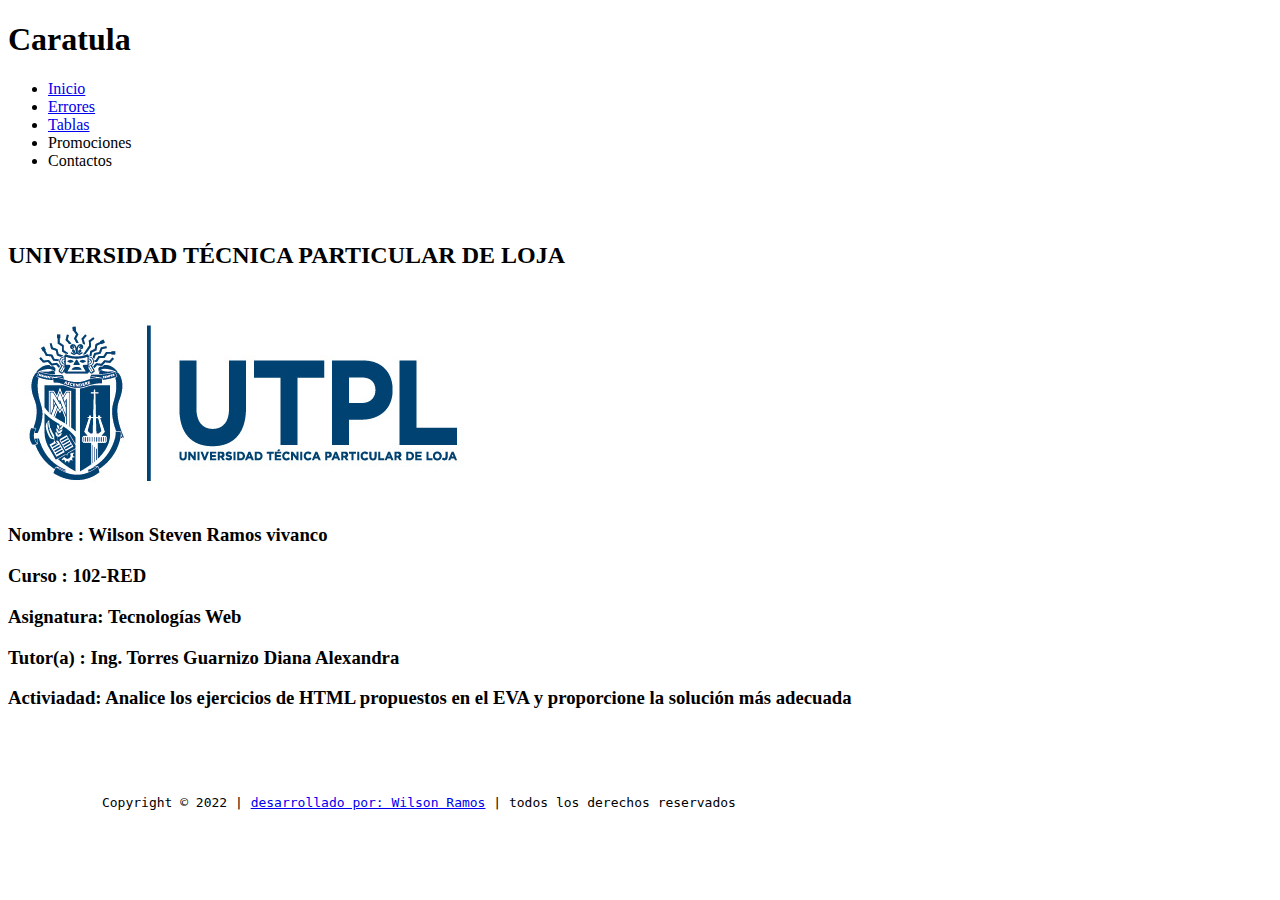
==== index.html @ 2409bcca "fase 1" ====
<!DOCTYPE html>
<html lang="es">
<head>
    <meta charset="UTF-8">
    <meta http-equiv="X-UA-Compatible" content="IE=edge">
    <meta name="viewport" content="width=device-width, initial-scale=1.0">
    <title>Caratula</title>
</head>

<body>

    <header class="navegador">
        <h1>Caratula</h1>
        <nav >
            <ul>
                <li><a href="index.html">Inicio</a></li>
                <li><a href="ejercicios/errores.html">Errores</a></li>
                <li><a href="ejercicios/tablas.html">Tablas</a></li>
                <li>Promociones</li>
                <li>Contactos</li>
            </ul>
        </nav>
    </header>

        <article>
           <header> <br><br><h2>UNIVERSIDAD TÉCNICA PARTICULAR DE LOJA</h2><br></header>

            <img src="ejercicios/img/logoUniversidad.jpg" alt="">

            <h3>Nombre    : Wilson Steven Ramos vivanco</h3>
            <h3>Curso     : 102-RED</h3>
            <h3>Asignatura: Tecnologías Web</h3>
            <h3>Tutor(a)  : Ing. Torres Guarnizo Diana Alexandra</h3>
            <h3>Activiadad: Analice los ejercicios de HTML propuestos en el EVA y proporcione la solución más adecuada</h3>

        </article>
    
    <br><br><br>
    <footer>
        <pre>
            Copyright © 2022 | <a href="mailto:wsramos@utpl.edu.ec">desarrollado por: Wilson Ramos</a> | todos los derechos reservados
        </pre>
    </footer>
</body>
</html>
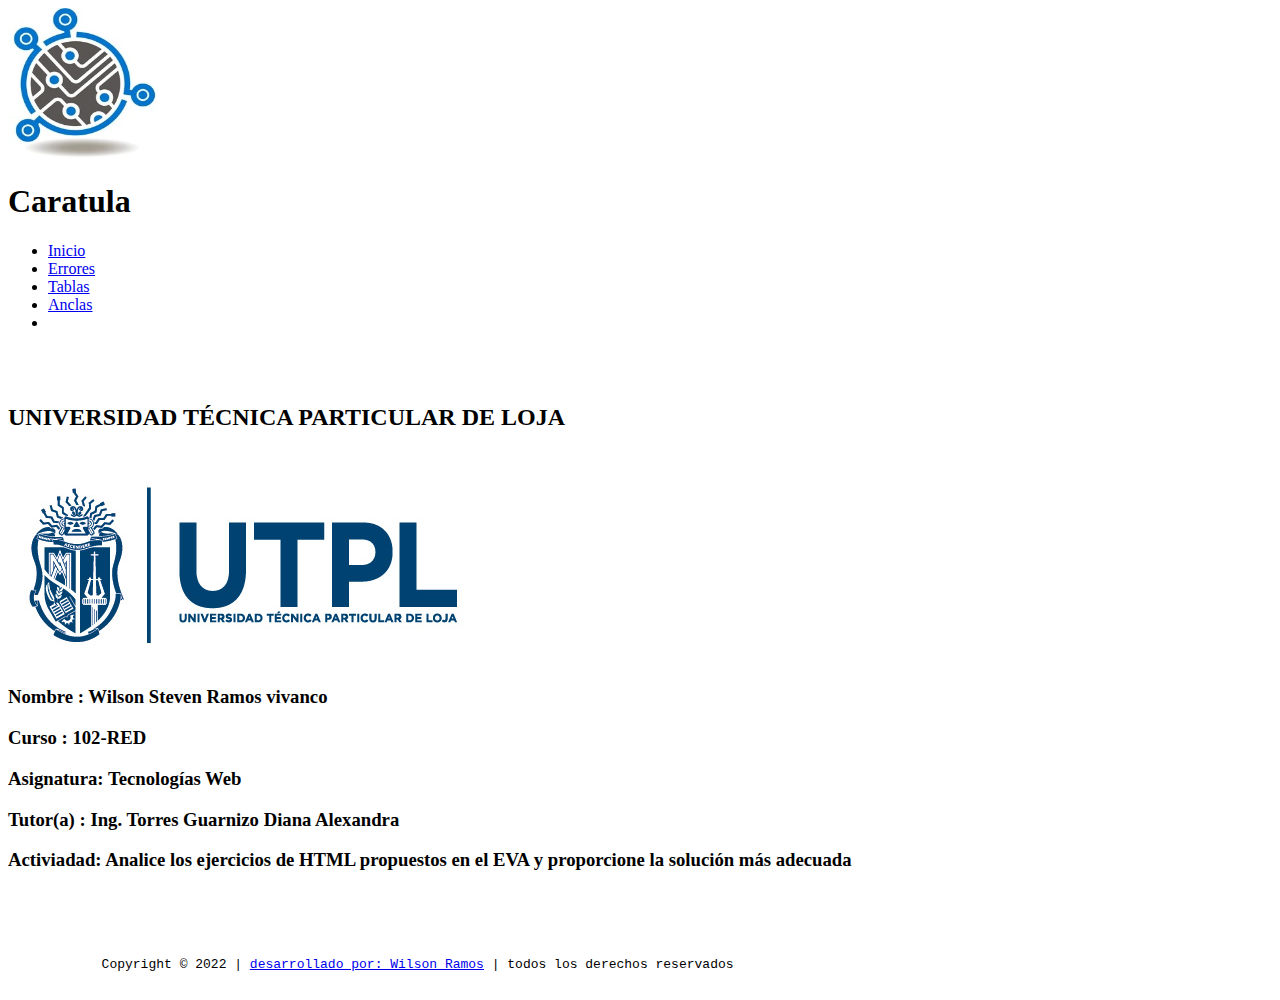
==== commit 188c917a: "fase 2" ====
--- a/index.html
+++ b/index.html
@@ -10,14 +10,17 @@
 <body>
 
     <header class="navegador">
+        <a href="index.html">
+            <img src="ejercicios/img/logo2.jpg" alt="Logo del Sitio Web" width="150" height="150">
+        </a>
         <h1>Caratula</h1>
         <nav >
             <ul>
                 <li><a href="index.html">Inicio</a></li>
                 <li><a href="ejercicios/errores.html">Errores</a></li>
                 <li><a href="ejercicios/tablas.html">Tablas</a></li>
-                <li>Promociones</li>
-                <li>Contactos</li>
+                <li><a href="ejercicios/anclas.html">Anclas</a></li>
+                <li><a href="ejercicios/formulario.html"></a></li>
             </ul>
         </nav>
     </header>
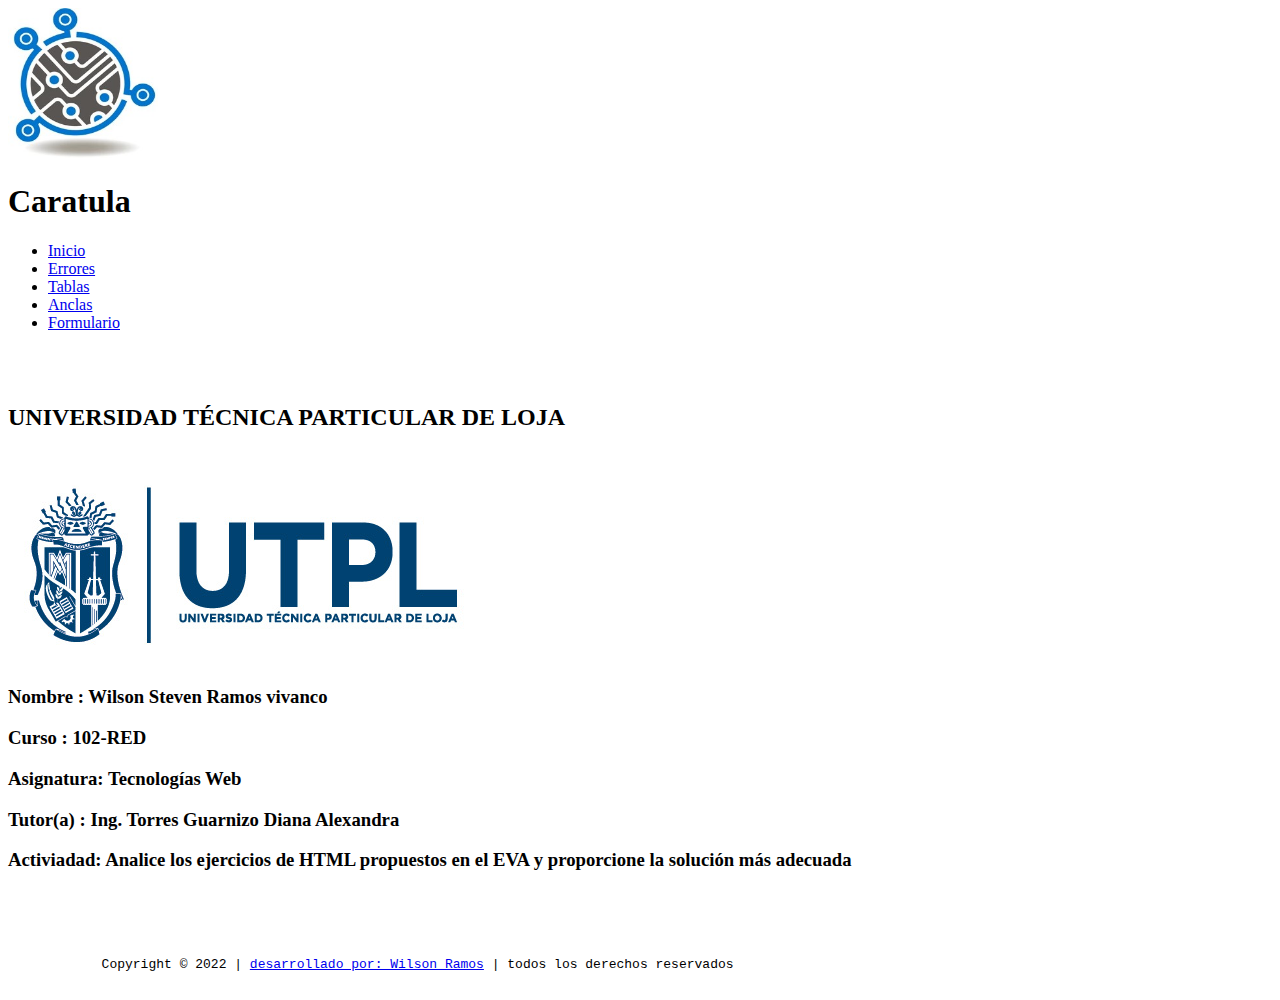
==== commit 939fcd89: "fase 3" ====
--- a/index.html
+++ b/index.html
@@ -4,7 +4,7 @@
     <meta charset="UTF-8">
     <meta http-equiv="X-UA-Compatible" content="IE=edge">
     <meta name="viewport" content="width=device-width, initial-scale=1.0">
-    <title>Caratula</title>
+    <title>Página principal</title>
 </head>
 
 <body>
@@ -20,7 +20,7 @@
                 <li><a href="ejercicios/errores.html">Errores</a></li>
                 <li><a href="ejercicios/tablas.html">Tablas</a></li>
                 <li><a href="ejercicios/anclas.html">Anclas</a></li>
-                <li><a href="ejercicios/formulario.html"></a></li>
+                <li><a href="ejercicios/formulario.html">Formulario</a></li>
             </ul>
         </nav>
     </header>
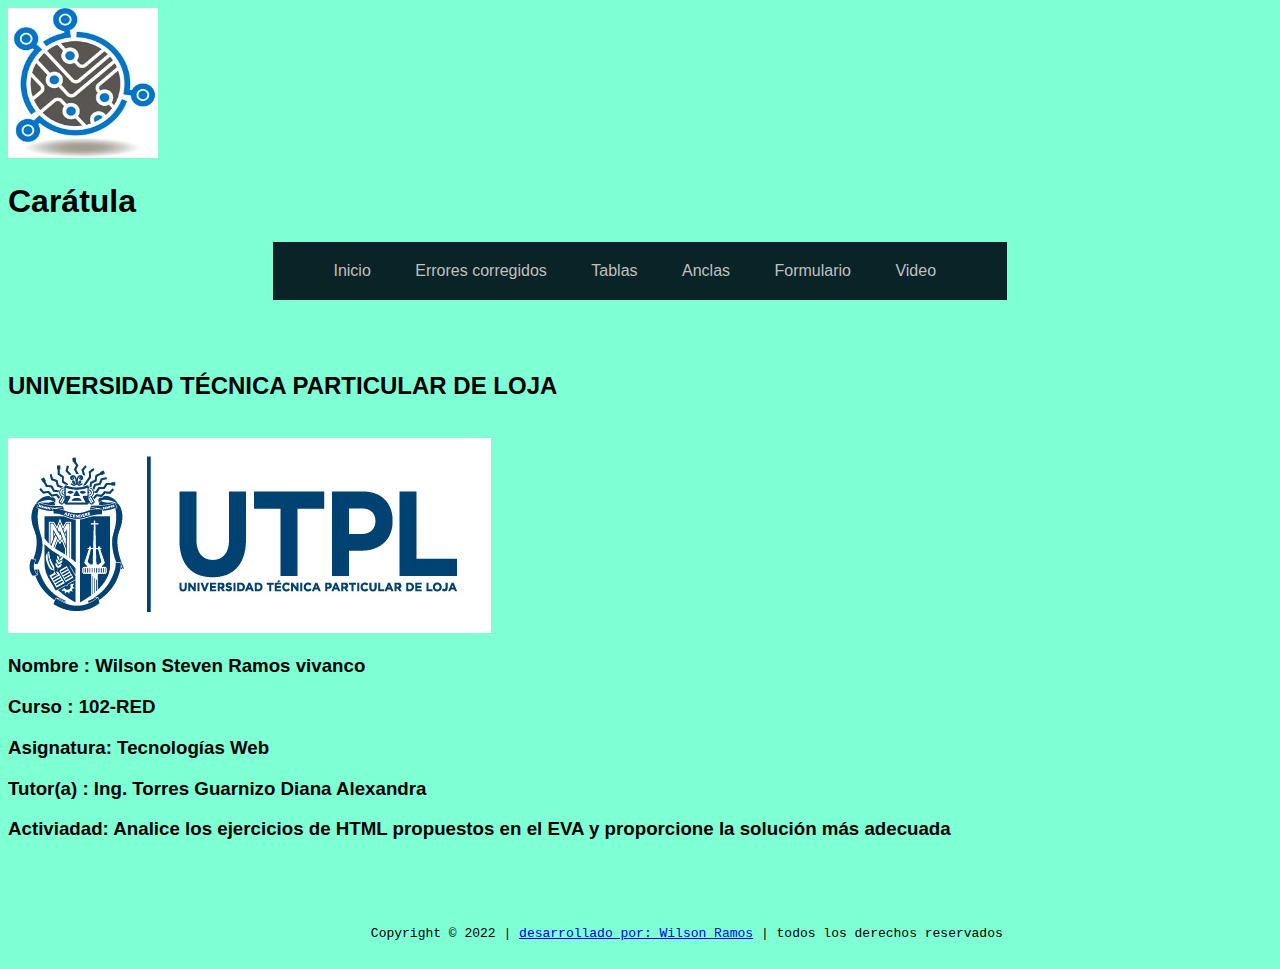
==== commit 052a6e34: "fase final" ====
--- a/index.html
+++ b/index.html
@@ -4,23 +4,26 @@
     <meta charset="UTF-8">
     <meta http-equiv="X-UA-Compatible" content="IE=edge">
     <meta name="viewport" content="width=device-width, initial-scale=1.0">
+    <link rel="stylesheet" href="ejercicios/estilos.css">
     <title>Página principal</title>
 </head>
 
 <body>
 
-    <header class="navegador">
-        <a href="index.html">
-            <img src="ejercicios/img/logo2.jpg" alt="Logo del Sitio Web" width="150" height="150">
+    <header>
+        <a href="index.html"> 
+         <img src="ejercicios/img/logo2.jpg" alt="Logo del Sitio Web" width="150" height="150"> 
         </a>
-        <h1>Caratula</h1>
-        <nav >
+        <h1>Carátula</h1>
+        <nav class="navegador">
+            
             <ul>
                 <li><a href="index.html">Inicio</a></li>
-                <li><a href="ejercicios/errores.html">Errores</a></li>
+                <li><a href="ejercicios/errores.html">Errores corregidos</a></li>
                 <li><a href="ejercicios/tablas.html">Tablas</a></li>
                 <li><a href="ejercicios/anclas.html">Anclas</a></li>
                 <li><a href="ejercicios/formulario.html">Formulario</a></li>
+                <li><a href="ejercicios/video.html">Video</a></li>
             </ul>
         </nav>
     </header>
--- a/ejercicios/estilos.css
+++ b/ejercicios/estilos.css
@@ -0,0 +1,33 @@
+body{
+    background: aquamarine;
+    font-family: Arial, Helvetica, sans-serif;
+}
+
+.navegador{
+    list-style: none;
+    padding: 0;
+    background: #092327;
+    width: 58%;
+    max-width: 1000px;
+    margin: auto;
+}
+
+.navegador ul a{
+    text-decoration: none;
+    color: silver;
+    padding: 20px;
+    display: block;
+}
+
+.navegador li{
+    display:inline-block;
+    text-align: center;
+}
+
+.navegador li a:hover{
+    background:red;
+}
+
+footer{
+    text-align: center;
+}